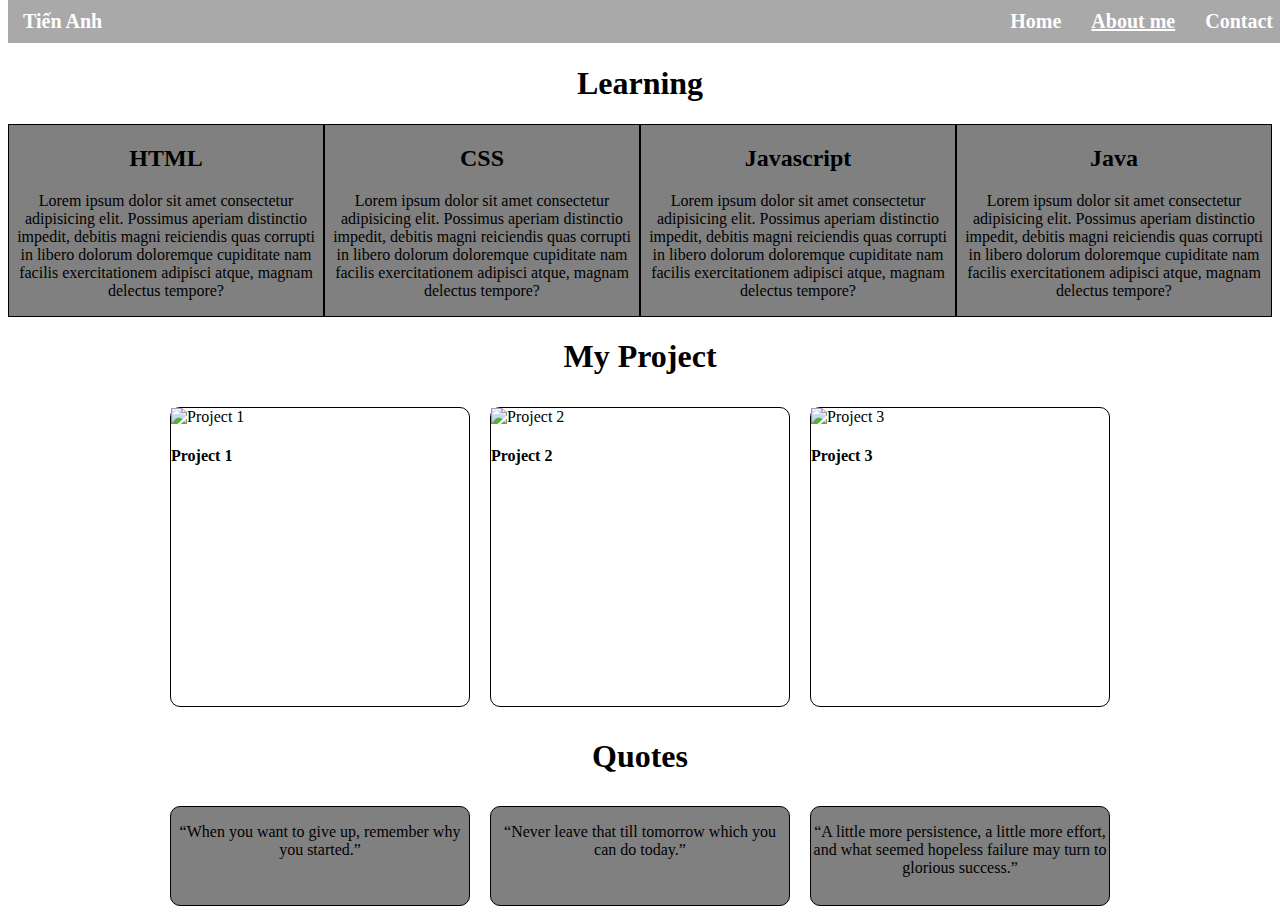
==== index.html @ 2a59e66b "upload code" ====
<!DOCTYPE html>
<html lang="en">
<head>
    <meta charset="UTF-8">
    <meta name="viewport" content="width=device-width, initial-scale=1.0">
    <title>Personal Web Demo</title>
    <link rel = "stylesheet" href="styles.css">
</head>
<body>
    <div class = "top-nav">
        <a class = "logo">Tiến Anh</a>
        <div class = "top-nav-right">
            <a class = "home">Home</a>
            <a href="about.html">About me</a>
            <a class = "contact">Contact</a>
        </div>
    </div>
    <main>
        <br><br>
        <h1 class="title">Learning</h1>
        <div class="learning">
            <div class="description">
                <h2>HTML</h2>
                <p>Lorem ipsum dolor sit amet consectetur adipisicing elit. 
                Possimus aperiam distinctio impedit, debitis magni 
                reiciendis quas corrupti in libero dolorum doloremque 
                cupiditate nam facilis exercitationem adipisci atque, 
                magnam delectus tempore?</p>
            </div>
            <div class="description">
                <h2>CSS</h2>
                <p>Lorem ipsum dolor sit amet consectetur adipisicing elit. 
                Possimus aperiam distinctio impedit, debitis magni 
                reiciendis quas corrupti in libero dolorum doloremque 
                cupiditate nam facilis exercitationem adipisci atque, 
                magnam delectus tempore?</p>
            </div>
            <div class="description">
                <h2>Javascript</h2>
                <p>Lorem ipsum dolor sit amet consectetur adipisicing elit. 
                Possimus aperiam distinctio impedit, debitis magni 
                reiciendis quas corrupti in libero dolorum doloremque 
                cupiditate nam facilis exercitationem adipisci atque, 
                magnam delectus tempore?</p>
            </div>
            <div class="description">
                <h2>Java</h2>
                <p>Lorem ipsum dolor sit amet consectetur adipisicing elit. 
                Possimus aperiam distinctio impedit, debitis magni 
                reiciendis quas corrupti in libero dolorum doloremque 
                cupiditate nam facilis exercitationem adipisci atque, 
                magnam delectus tempore?</p>
            </div>
        </div>
        <h1 class = "title">My Project</h1>
        <div class="project">
            <div class = "projectFrame">
                <div class ="img">
                    <img src="https://picsum.photos/300/300?random=1" alt="Project 1"> 
                </div>
                <h4>Project 1</h4>
            </div>
            <div class = "projectFrame">
                <div class ="img">
                    <img src="https://picsum.photos/300/300?random=2" alt="Project 2"> 
                </div>
                <h4>Project 2</h4>
            </div>
            <div class = "projectFrame">
                <div class ="img">
                    <img src="https://picsum.photos/300/300?random=3" alt="Project 3"> 
                </div>
                <h4>Project 3</h4>
            </div>
        </div>
        <h1 class = "title">Quotes</h1>
        <div class="quotes">
            <div class="maxim">
                <p>“When you want to give up, remember why you started.”</p>
            </div>
            <div class="maxim">
                <p>“Never leave that till tomorrow which you can do today.”</p>
            </div>
            <div class="maxim">
                <p>“A little more persistence, a little more effort, and what seemed hopeless failure may turn to glorious success.” </p>
            </div>
        </div>
    </main>
</body>
</html>
---- styles.css ----
.top-nav {
    position: fixed;
    top: 0;
    width: 100%;
    background-color: darkgray;
    color:white;
}
.logo {
    font-size: 20px;
}
* {
    box-sizing: border-box;
}
div {
    display: block;
}
.top-nav-right {
    float: right;
}
.top-nav a {
    font-weight: bold;
    float: left;
    color:white;
    padding: 10px 15px;
    text-align: center;
    font-size: 20px;
}
h1 {
    text-align: center;
    display: block;
    font-weight: bold;
}
.learning, .project{
    display: flex;
    justify-content: space-around;
    margin-top: 5px;
}
.project {
    display: flex;
    justify-content: center;
}
.projectFrame {
    margin: 10px;
    width: 300px;
    height: 300px;
    border: 1px solid;
    border-radius: 10px;
}
.quotes {
    display: flex;
    justify-content: center;
}
.maxim {
    text-align: center;
    background-color: gray;
    margin: 10px;
    width: 300px;
    height: 100px;
    border: 1px solid;
    border-radius: 10px;
}
.description {
    text-align: center;
    background-color: gray;
    border: 1px solid;
}
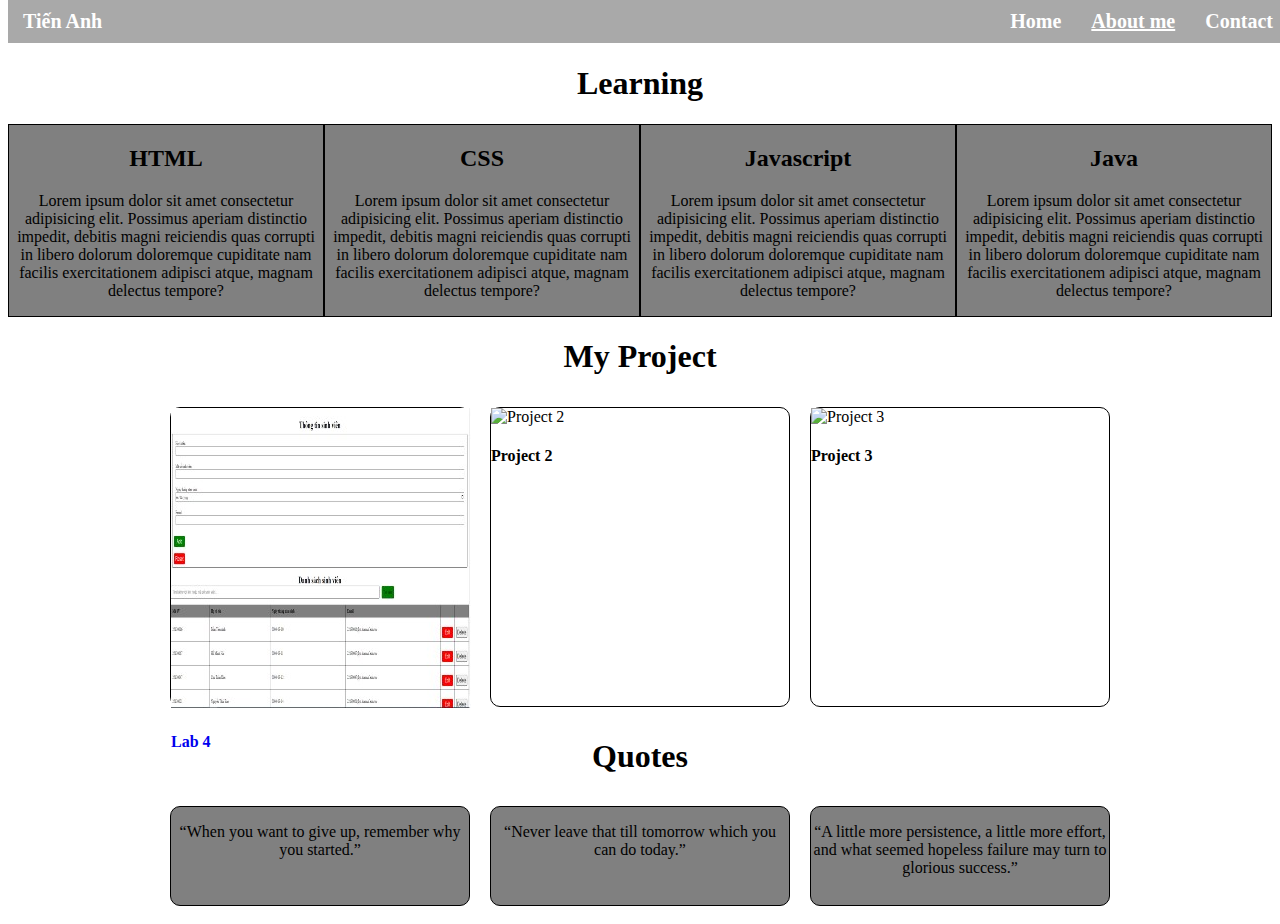
==== commit 76f4c1a0: "upload code" ====
--- a/index.html
+++ b/index.html
@@ -56,9 +56,11 @@
         <div class="project">
             <div class = "projectFrame">
                 <div class ="img">
-                    <img src="https://picsum.photos/300/300?random=1" alt="Project 1"> 
+                    <img src="assets/lab4.jpg" alt="lab 4 demo"> 
                 </div>
-                <h4>Project 1</h4>
+                <h4 class = "project-title">
+                    <a class="back-btn" href="lab4.html"\>Lab 4</a>
+                </h4>
             </div>
             <div class = "projectFrame">
                 <div class ="img">
--- a/styles.css
+++ b/styles.css
@@ -64,3 +64,6 @@
     background-color: gray;
     border: 1px solid;
 }
+.back-btn {
+    text-decoration: none;
+}
